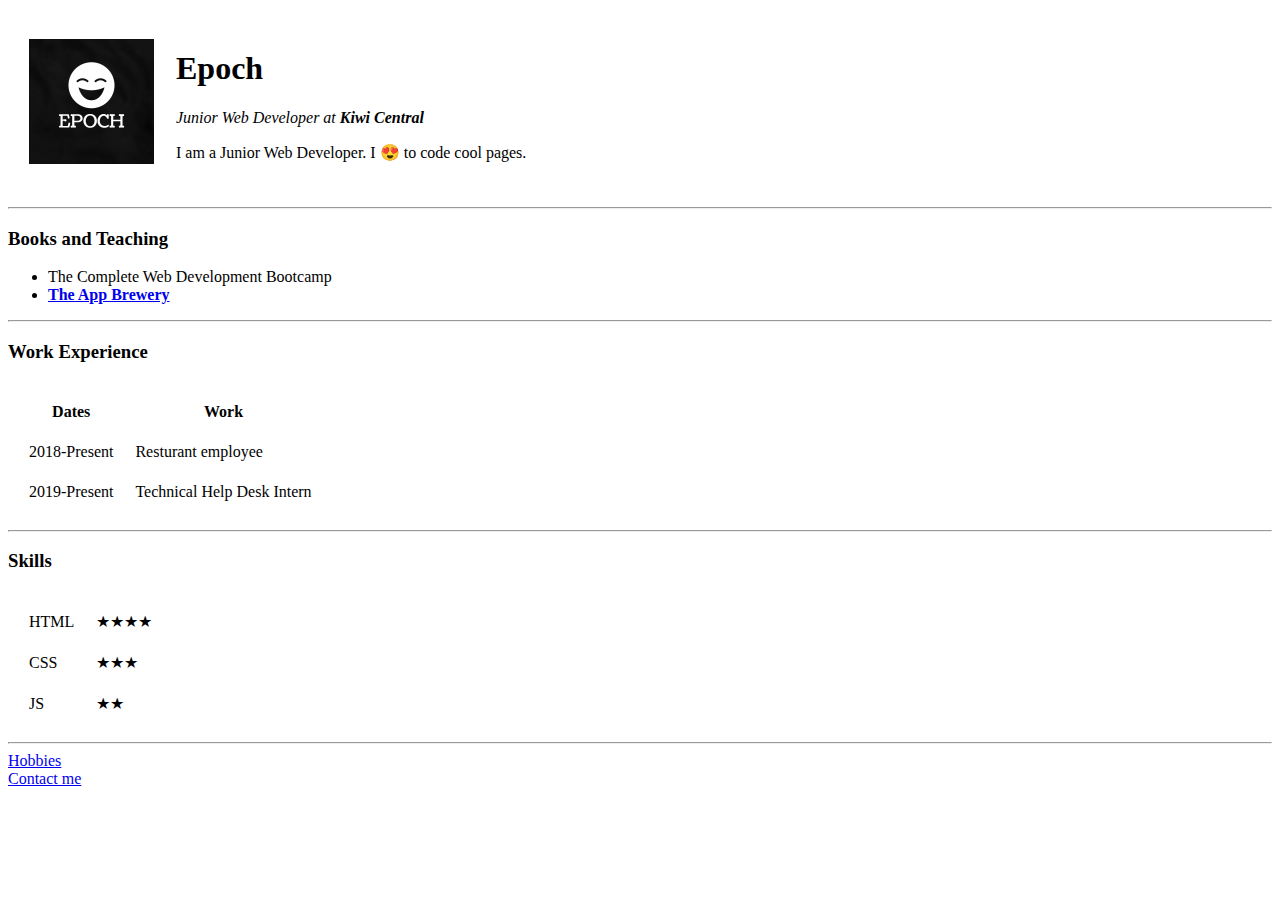
==== index.html @ 067b9f79 "Add initial cv websites files" ====
<!DOCTYPE html>
<html lang="en" dir="ltr">

<head>
  <meta charset="utf-8">
  <title>Epoch's personal site</title>
</head>

<body>
  <table cellspacing="20">
    <tr>
      <td> <img src="images/mainlogo.png" alt="Epoch" height="125px"></td>
      <td>
        <h1> Epoch </h1>
        <p><em>Junior Web Developer at <strong> Kiwi Central </strong> </em></p>
        <p>I am a Junior Web Developer. I 😍 to code cool pages.</p>
      </td>
    </tr>
  </table>
  <hr>
  <h3>Books and Teaching</h3>
  <ul>
    <li>The Complete Web Development Bootcamp</li>
    <li> <a href="https://www.appbrewery.co/"><strong>The App Brewery</strong></a></li>
  </ul>
  <hr>
  <h3>Work Experience</h3>
  <table cellspacing="20">
    <thead>
      <tr>
        <th>Dates</th>
        <th>Work</th>
      </tr>
    </thead>
    <tbody>
      <tr>
        <td>2018-Present</td>
        <td>Resturant employee</td>
      </tr>
      <tr>
        <td>2019-Present</td>
        <td>Technical Help Desk Intern</td>
      </tr>
    </tbody>
  </table>
  <hr>
  <h3> Skills </h3>
        <table cellspacing="20">
          <tbody>
            <tr>
              <td>HTML</td>
              <td>★★★★</td>
            </tr>
            <tr>
              <td>CSS</td>
              <td>★★★</td>
            </tr>
            <tr>
              <td>JS</td>
              <td>★★</td>
            </tr>
          </tbody>
        </table>
  <hr>
  <a href="hobbies.html">Hobbies</a>
  <br>
  <a href="contact.html">Contact me</a>
</body>

</html>
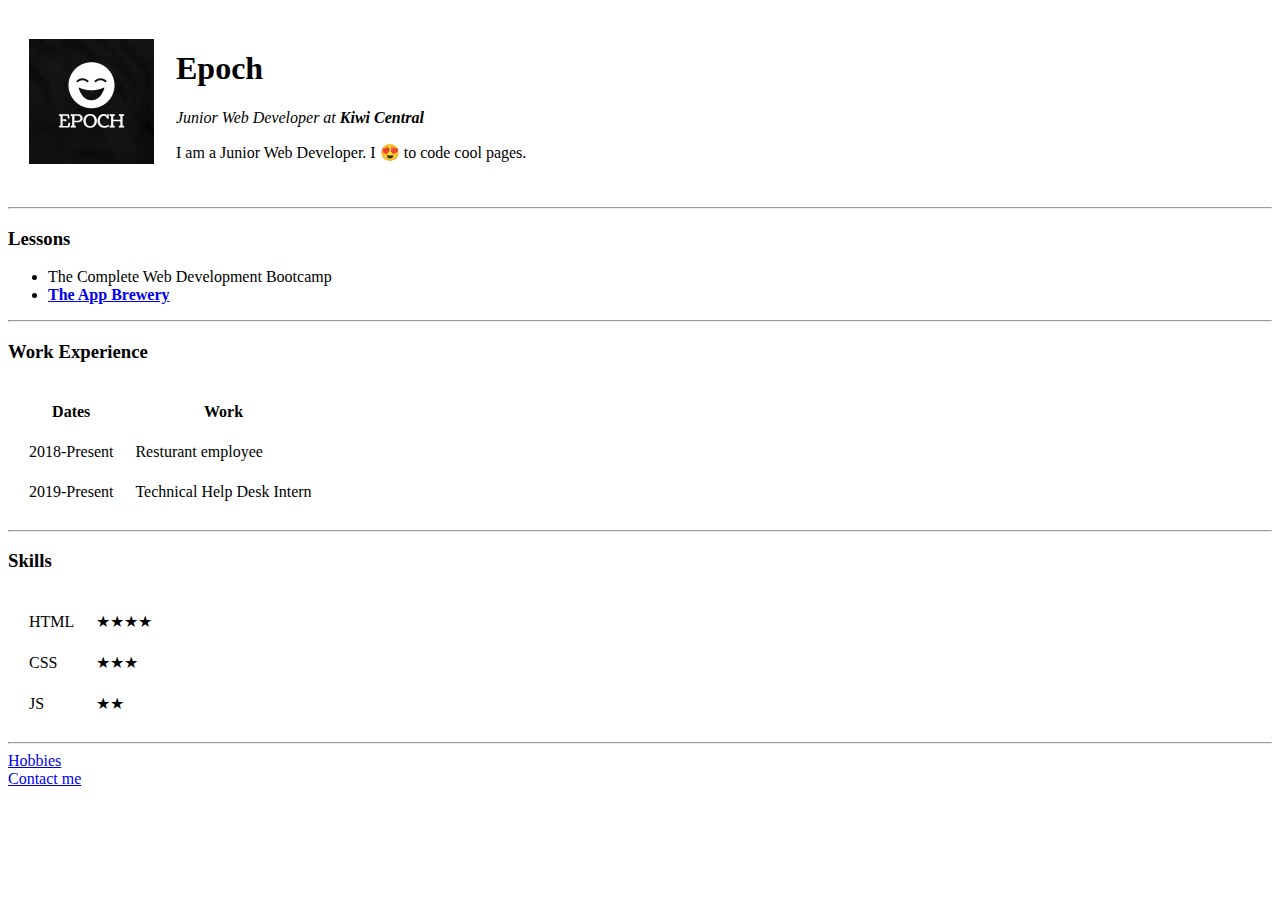
==== commit f46d2c38: "Updated h1 tag and title tag." ====
--- a/index.html
+++ b/index.html
@@ -3,7 +3,7 @@
 
 <head>
   <meta charset="utf-8">
-  <title>Epoch's personal site</title>
+  <title>Epoch's site</title>
 </head>
 
 <body>
@@ -18,7 +18,7 @@
     </tr>
   </table>
   <hr>
-  <h3>Books and Teaching</h3>
+  <h3>Lessons</h3>
   <ul>
     <li>The Complete Web Development Bootcamp</li>
     <li> <a href="https://www.appbrewery.co/"><strong>The App Brewery</strong></a></li>
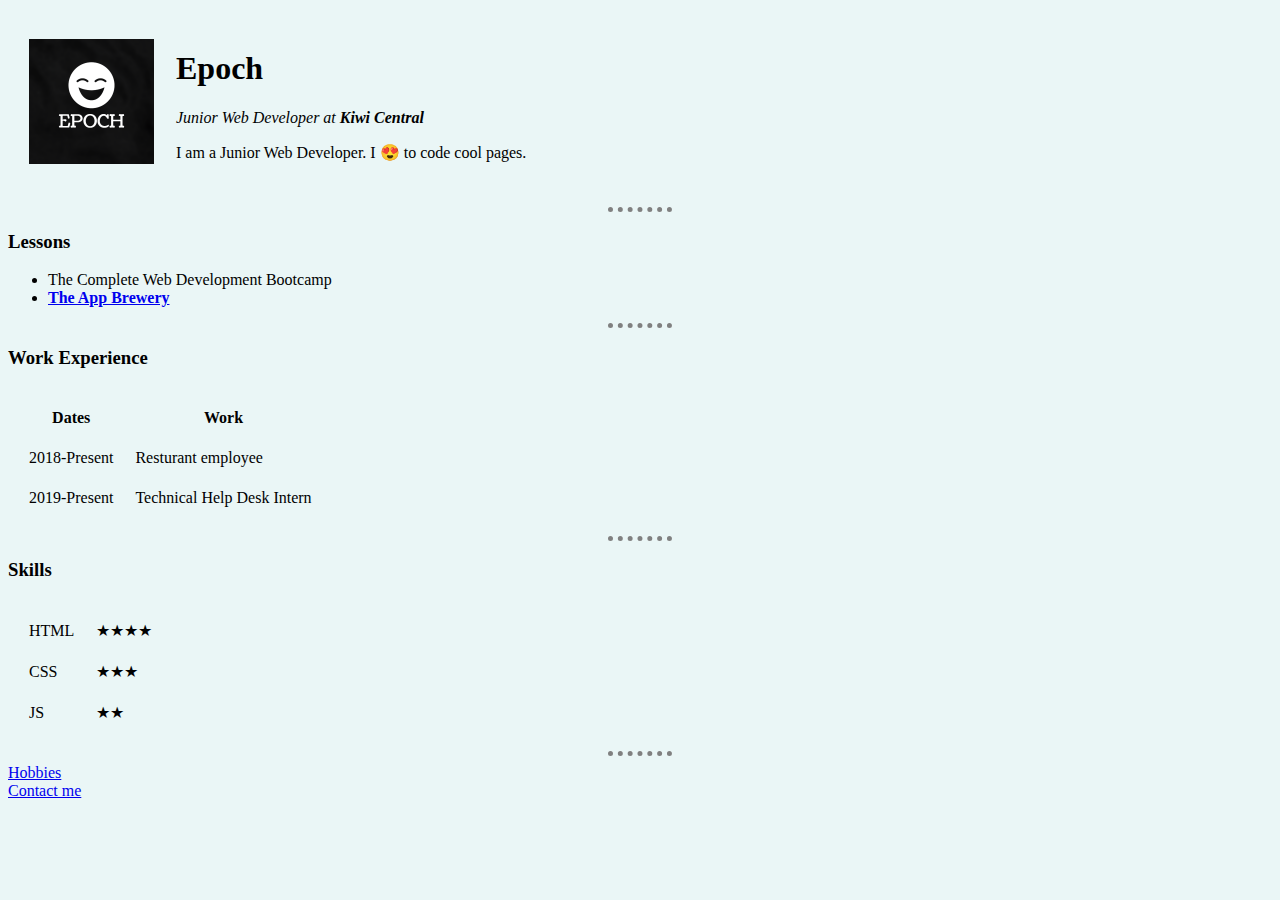
==== commit 3883e6b1: "New css updates" ====
--- a/index.html
+++ b/index.html
@@ -4,6 +4,7 @@
 <head>
   <meta charset="utf-8">
   <title>Epoch's site</title>
+  <link rel="stylesheet" href="css/styles.css"
 </head>
 
 <body>
--- a/css/styles.css
+++ b/css/styles.css
@@ -0,0 +1,11 @@
+body {
+  background-color: #EAF6F6;
+}
+
+hr {
+  border-style: none;
+  border-top-style: dotted;
+  border-color: grey;
+  border-width: 5px;
+  width: 5%;
+}
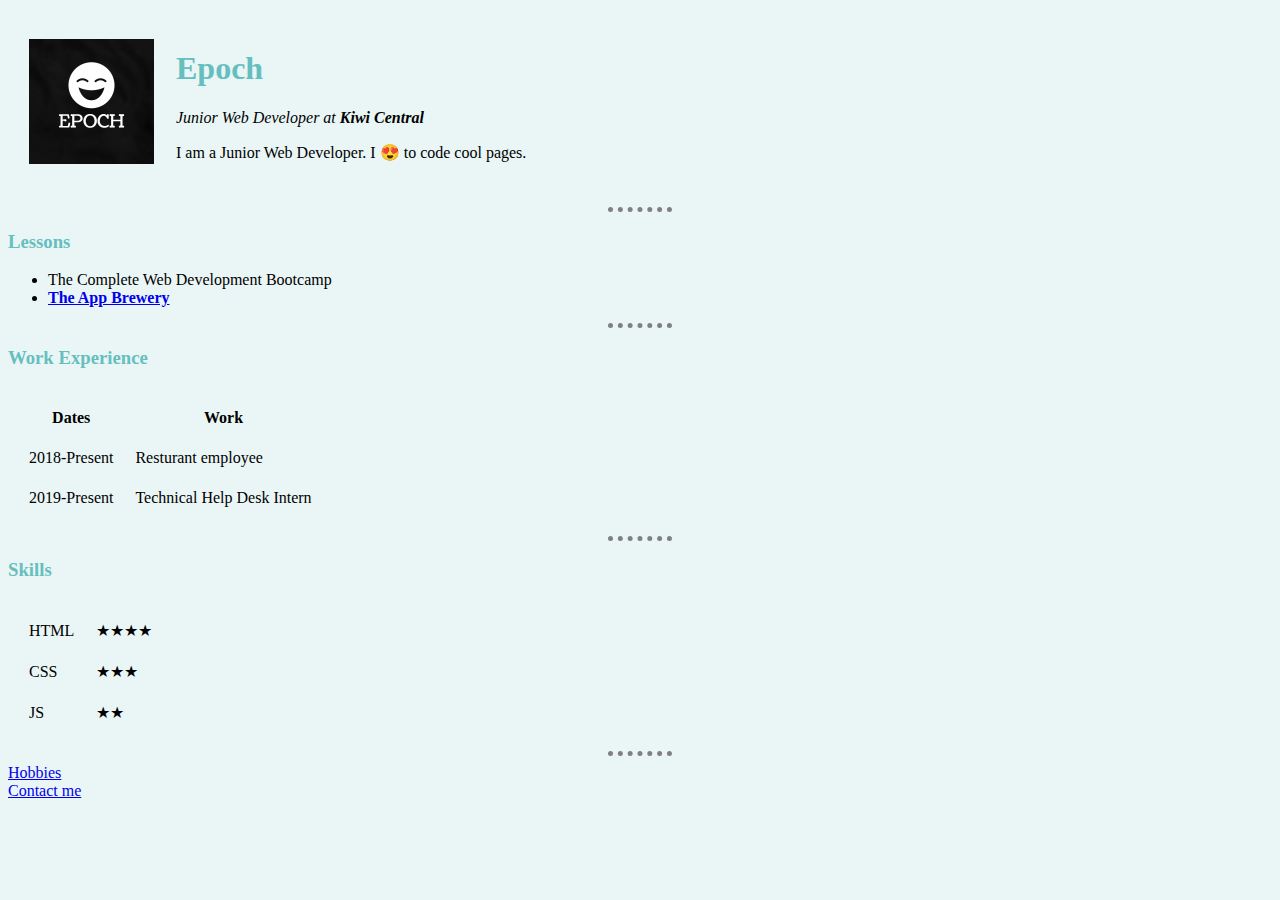
==== commit 1c67aecc: "New External css and html updates" ====
--- a/index.html
+++ b/index.html
@@ -4,7 +4,7 @@
 <head>
   <meta charset="utf-8">
   <title>Epoch's site</title>
-  <link rel="stylesheet" href="css/styles.css"
+  <link rel="stylesheet" href="css/styles.css">
 </head>
 
 <body>
--- a/css/styles.css
+++ b/css/styles.css
@@ -1,5 +1,9 @@
 body {
   background-color: #EAF6F6;
+}
+
+h1 {
+  color: #66BFBF;
 }
 
 hr {
@@ -9,3 +13,7 @@
   border-width: 5px;
   width: 5%;
 }
+
+h3 {
+  color: #66BFBF;
+}
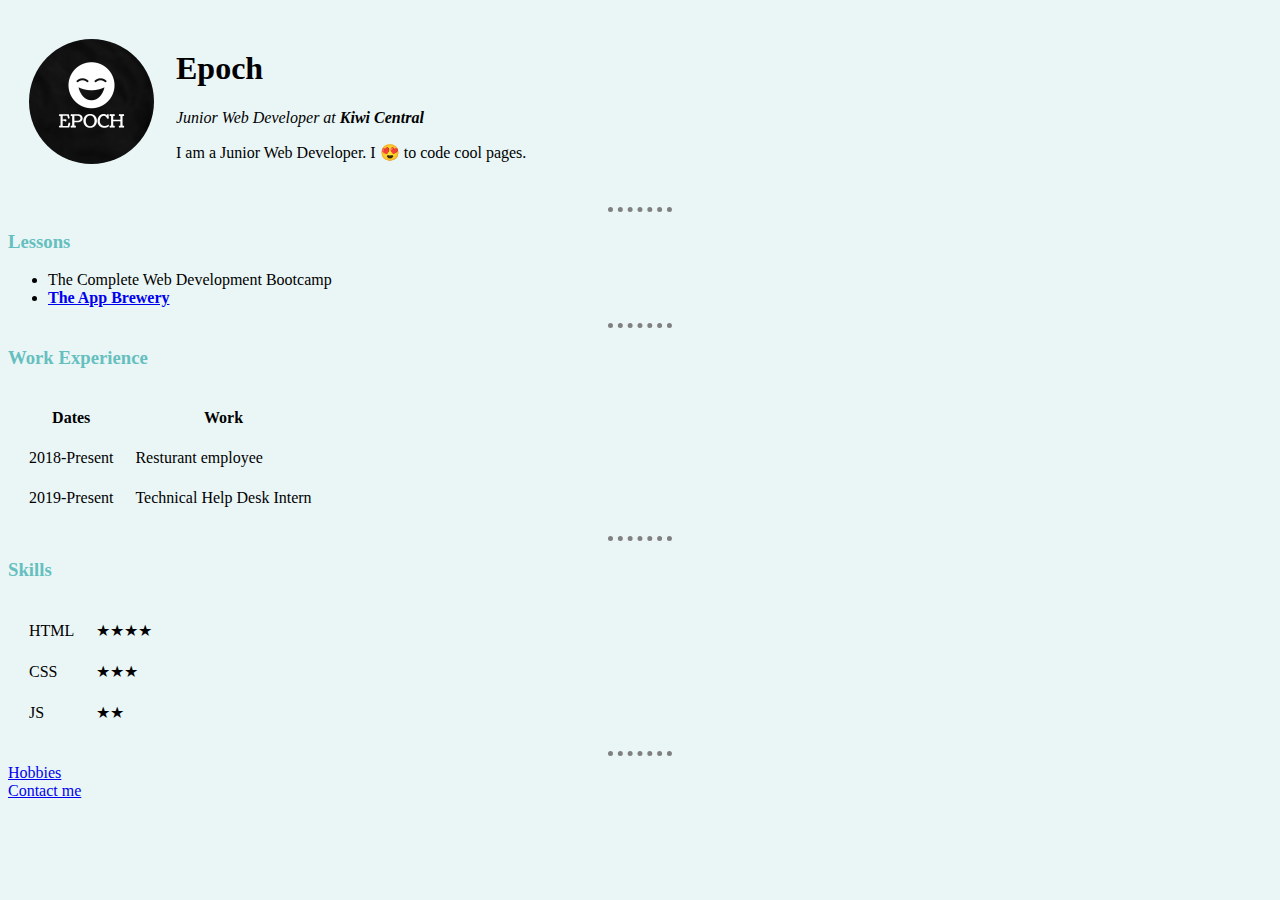
==== commit f7b8b0b9: "Updates" ====
--- a/index.html
+++ b/index.html
@@ -10,9 +10,9 @@
 <body>
   <table cellspacing="20">
     <tr>
-      <td> <img src="images/mainlogo.png" alt="Epoch" height="125px"></td>
+      <td> <img class="epoch" src="images/mainlogo.png" alt="Epoch"></td>
       <td>
-        <h1> Epoch </h1>
+        <h1 id="heading"> Epoch </h1>
         <p><em>Junior Web Developer at <strong> Kiwi Central </strong> </em></p>
         <p>I am a Junior Web Developer. I 😍 to code cool pages.</p>
       </td>
--- a/css/styles.css
+++ b/css/styles.css
@@ -1,3 +1,8 @@
+
+
+/************************Tag Selectors************************/
+
+
 body {
   background-color: #EAF6F6;
 }
@@ -17,3 +22,21 @@
 h3 {
   color: #66BFBF;
 }
+
+
+/*****************************CLASS SELECTORS*******************/
+
+.epoch {
+  height: 125px;
+  border-radius: 100%;
+
+}
+
+
+
+/***************************ID Selectors***********************/
+
+
+#heading {
+color: black;
+}
